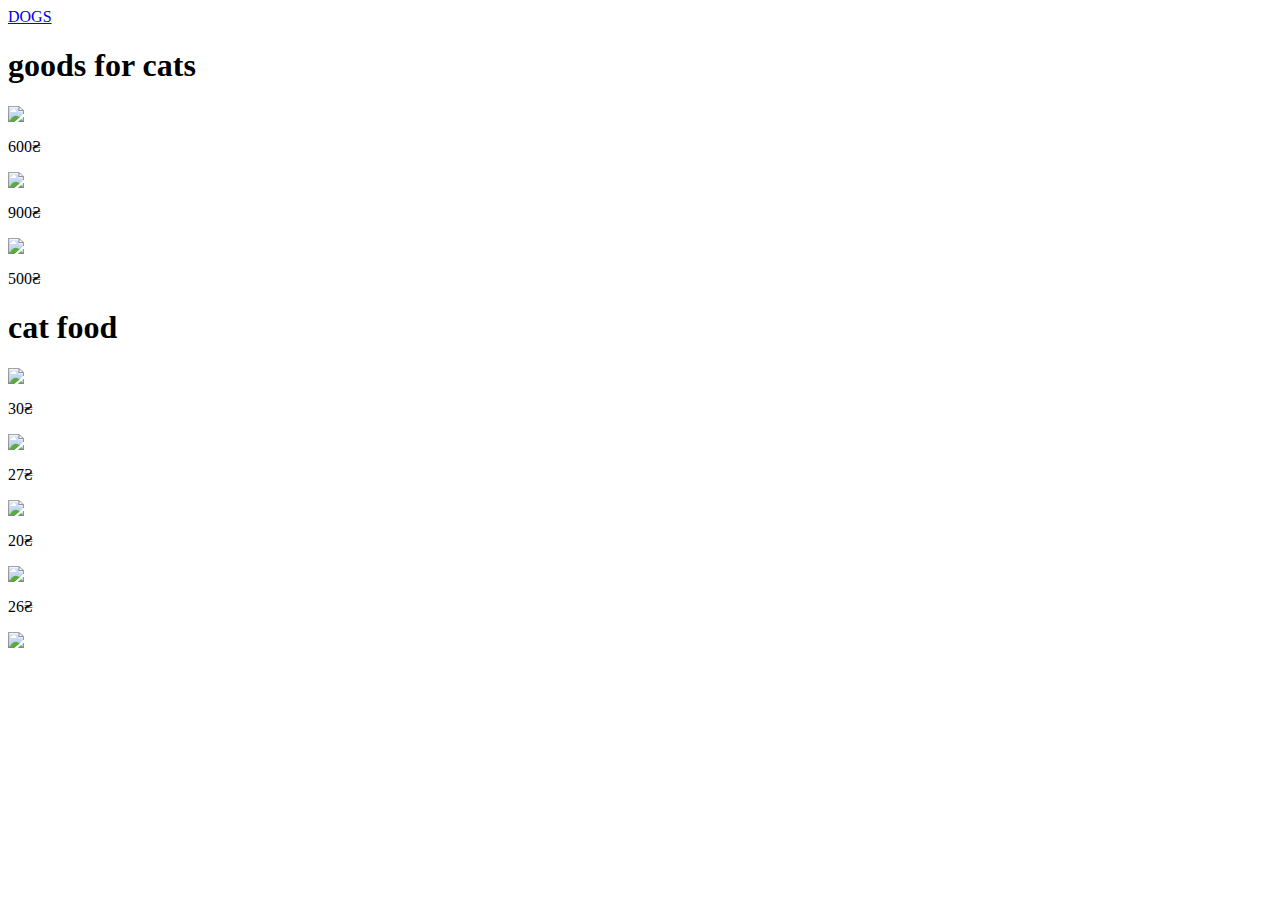
==== index.html @ 31df1a7f "Create index.html" ====
<html>
    <body>
    <head>
<title>head</title>
<link rel="stylesheet" href="./style.css">
</head>
    
    <header>
        <nav>
        <a href="dogs" class="hd"><p>DOGS</p></a>
        </nav>
    </header>
    <main>
        <h1 class="cats">goods for cats</h1>
        <section class="couch">
        <div class="catscouch">
        <img src="https://encrypted-tbn0.gstatic.com/images?q=tbn:ANd9GcSof95axIdsNdr7TzG7poLR5azqOQc_ywgghg&usqp=CAU">
        <p>600₴</p>
        </div>
        <div class="catscouch">
                <img src="https://encrypted-tbn0.gstatic.com/images?q=tbn:ANd9GcSof95axIdsNdr7TzG7poLR5azqOQc_ywgghg&usqp=CAU">
        <p>900₴</p>
        </div>
        <div class="catscouch">
                        <img src="https://encrypted-tbn0.gstatic.com/images?q=tbn:ANd9GcSof95axIdsNdr7TzG7poLR5azqOQc_ywgghg&usqp=CAU">
        <p>500₴</p>
        </div>
        </section>
        <h1 class="catfood">cat food</h1>
        <section class="food">
        <div class="catsfood">
        <img src="https://encrypted-tbn0.gstatic.com/images?q=tbn:ANd9GcSof95axIdsNdr7TzG7poLR5azqOQc_ywgghg&usqp=CAU">
        <p>30₴</p>
        </div>
        <div class="catsfood">
                <img src="https://encrypted-tbn0.gstatic.com/images?q=tbn:ANd9GcSof95axIdsNdr7TzG7poLR5azqOQc_ywgghg&usqp=CAU">
        <p>27₴</p>
        </div>
        <div class="catsfood">
                        <img src="https://encrypted-tbn0.gstatic.com/images?q=tbn:ANd9GcSof95axIdsNdr7TzG7poLR5azqOQc_ywgghg&usqp=CAU">
        <p>20₴</p>
        </div>
        <div class="catsfood">
                                <img src="https://encrypted-tbn0.gstatic.com/images?q=tbn:ANd9GcSof95axIdsNdr7TzG7poLR5azqOQc_ywgghg&usqp=CAU">
        <p>26₴</p>
        </div>
        </section>
    </main>
    <footer>
        <img src="https://encrypted-tbn0.gstatic.com/images?q=tbn:ANd9GcSof95axIdsNdr7TzG7poLR5azqOQc_ywgghg&usqp=CAU">
    </footer>
    </body>
</html>
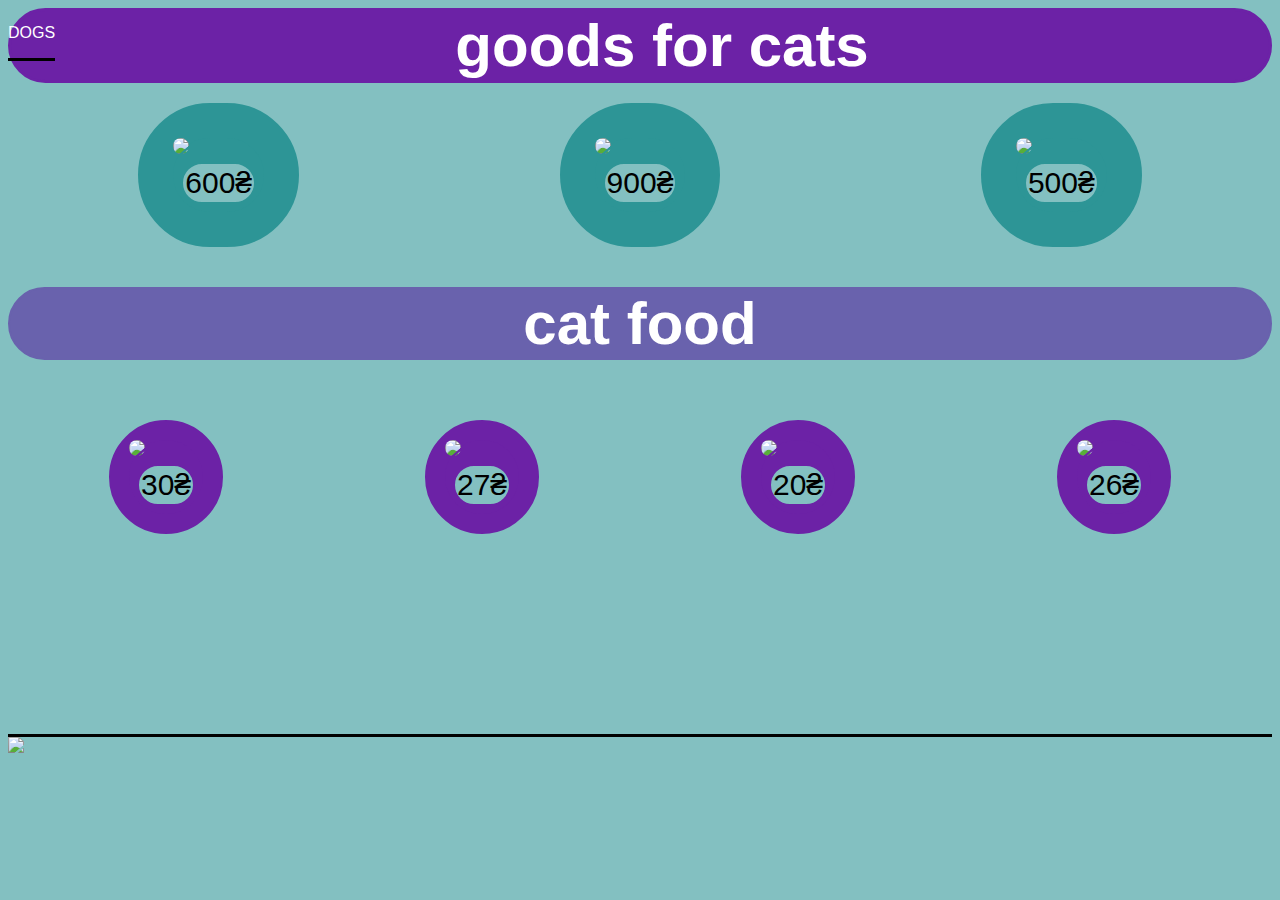
==== commit 025b5834: "Update index.html" ====
--- a/index.html
+++ b/index.html
@@ -7,7 +7,7 @@
     
     <header>
         <nav>
-        <a href="dogs" class="hd"><p>DOGS</p></a>
+        <a href="Index.html" class="hd"><p>DOGS</p></a>
         </nav>
     </header>
     <main>
--- a/style.css
+++ b/style.css
@@ -0,0 +1,75 @@
+body {
+    font-family: sans-serif;
+    background-color: white;
+}
+h1{
+    margin-bottom: 20px;
+}
+.hd{
+    margin-bottom: 40px;
+}
+nav a{
+    text-decoration: none;
+    color:white;
+    border-bottom: solid 3px black;
+}
+.cats{
+    text-align: center;
+    border: 3px solid ;
+    border-color: #6C22A6;
+    border-radius: 80px;
+    background-color: #6C22A6;
+    color: white;
+    font-size: 60px;
+}
+.catscouch{
+    border: 3px solid #2D9596;
+    border-radius: 85px;
+    background-color: #2D9596;
+    border-width: 35px;
+}   
+div img{
+        border-radius: 85px;
+        text-align: center;
+}
+section{
+    display: flex;
+    justify-content:space-around;
+
+}
+div p{
+    text-align: center;
+    border: 2px solid #83C0C1;
+    font-size: 30px;
+    margin: 10px;
+    background-color: #83C0C1;
+    border-radius: 40px;
+}
+.catfood{
+    text-align: center ;
+    font-size: 60px;
+    border: #6962AD 2px solid;
+    border-radius: 85px;
+    background-color: #6962AD;
+    color: white;
+}
+.catsfood{
+    border:#6C22A6 1px solid ;
+    border-radius: 70px;
+    background-color: #6C22A6;
+    border-width: 20px;
+}
+body{
+    background-color: #83C0C1;
+}
+
+footer{
+    margin-top:200px ;
+    border-top: black 3px solid;
+}
+.catsfood{
+    margin-top: 40px;
+}
+a{
+    float: left;
+}
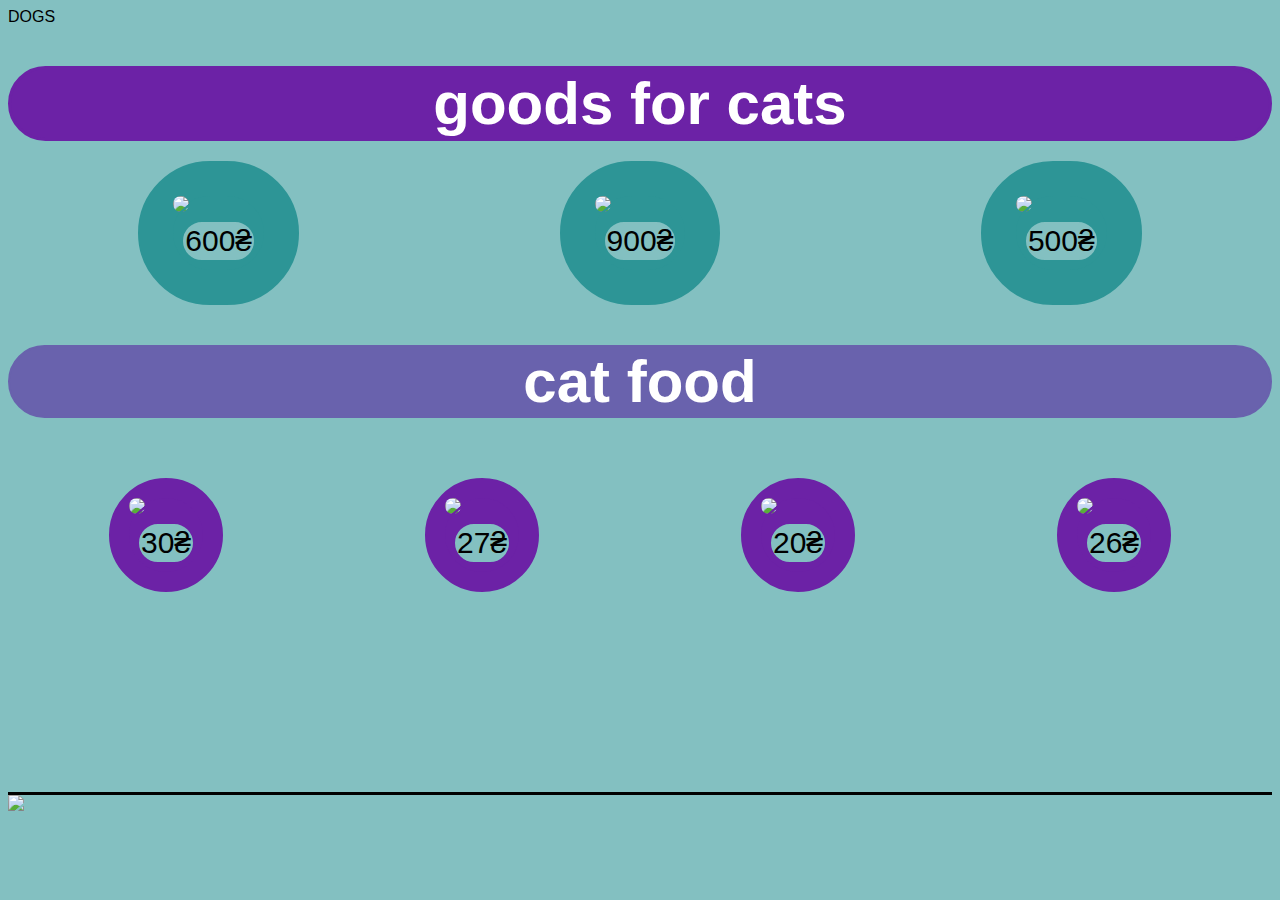
==== commit 3542e4c2: "Update index.html" ====
--- a/index.html
+++ b/index.html
@@ -6,8 +6,8 @@
 </head>
     
     <header>
-        <nav>
-        <a href="Index.html" class="hd"><p>DOGS</p></a>
+        <nav
+        <a href="second.html" class="hd"><p>DOGS</p></a>
         </nav>
     </header>
     <main>
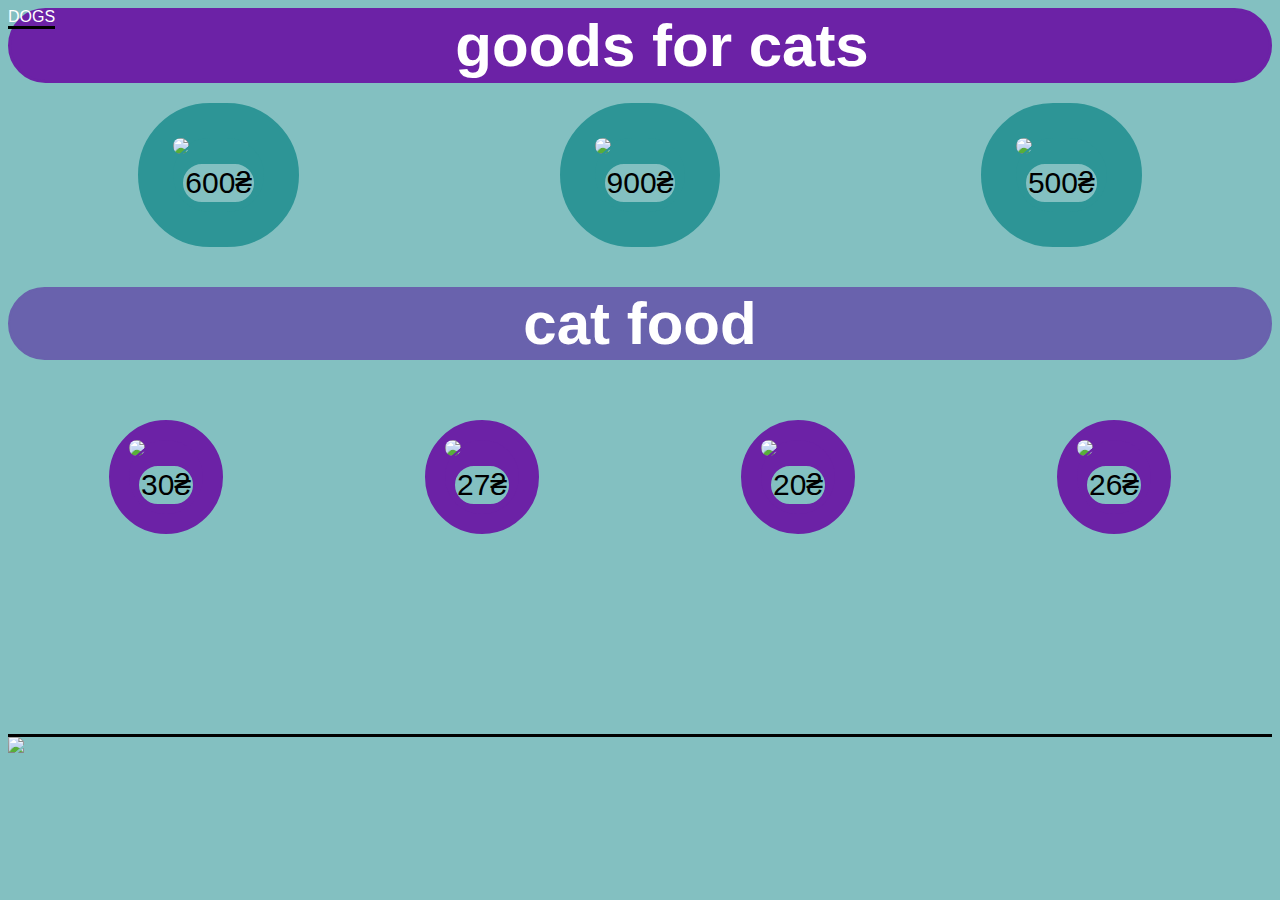
==== commit 78919504: "Update index.html" ====
--- a/index.html
+++ b/index.html
@@ -6,8 +6,8 @@
 </head>
     
     <header>
-        <nav
-        <a href="second.html" class="hd"><p>DOGS</p></a>
+        <nav>
+        <a href="second.html" class="hd">DOGS</a>
         </nav>
     </header>
     <main>
